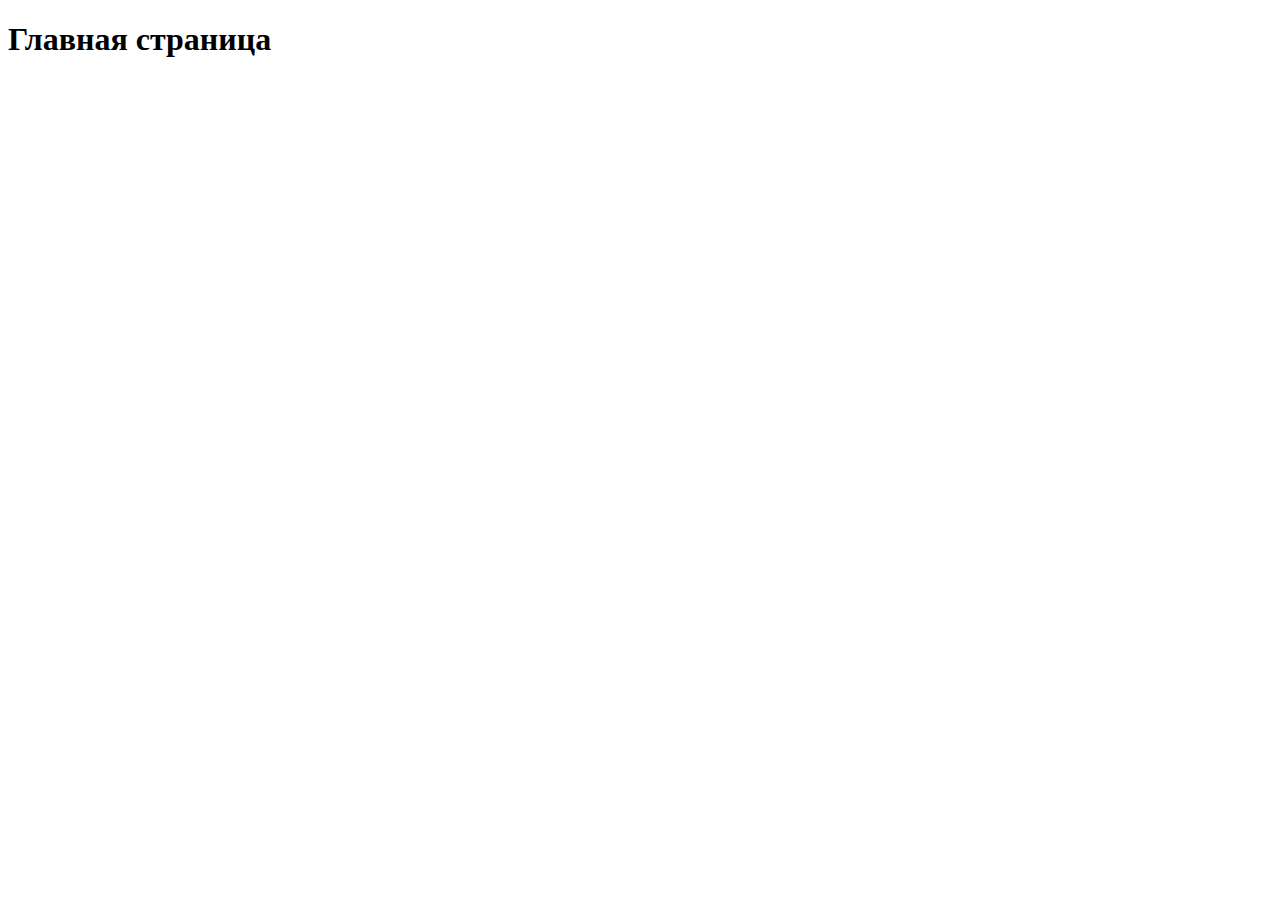
==== index.html @ e98f062e "HTML for main page" ====
<!doctype html>
<html lang="en">
<head>
    <meta charset="UTF-8">
    <meta name="viewport"
          content="width=device-width, user-scalable=no, initial-scale=1.0, maximum-scale=1.0, minimum-scale=1.0">
    <meta http-equiv="X-UA-Compatible" content="ie=edge">
    <title>Document</title>
</head>
<body>
    <h1>Главная страница</h1>
</body>
</html>
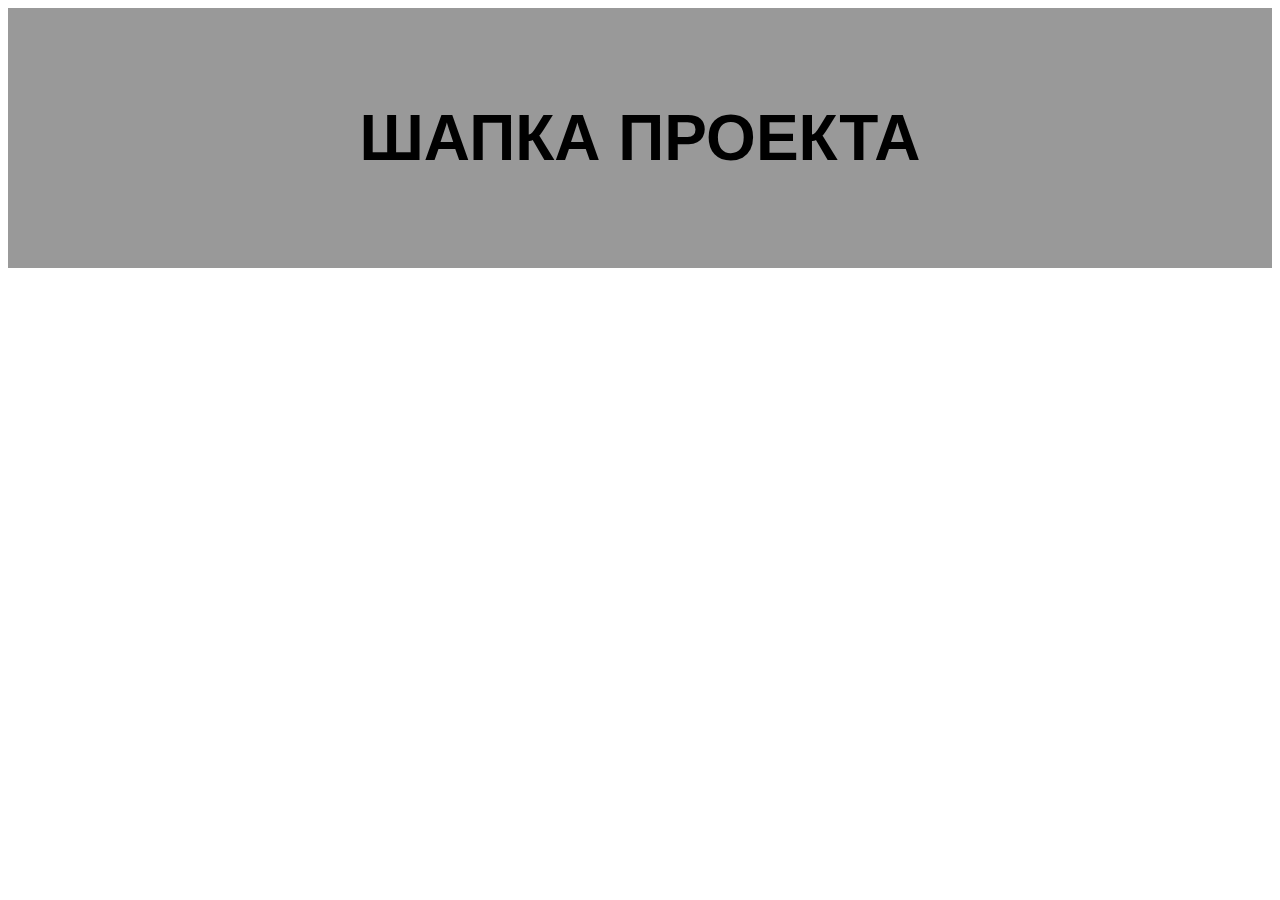
==== commit 6515736f: "Header ready" ====
--- a/index.html
+++ b/index.html
@@ -6,8 +6,12 @@
           content="width=device-width, user-scalable=no, initial-scale=1.0, maximum-scale=1.0, minimum-scale=1.0">
     <meta http-equiv="X-UA-Compatible" content="ie=edge">
     <title>Document</title>
+    <link rel="stylesheet" href="main.css"/>
 </head>
 <body>
-    <h1>Главная страница</h1>
+<header class="header">
+    <h1>ШАПКА ПРОЕКТА</h1>
+</header>
+
 </body>
 </html>--- a/main.css
+++ b/main.css
@@ -0,0 +1,7 @@
+.header {
+    padding: 50px 100px;
+    text-align: center;
+    background: #999;
+    font-size: 32px;
+    font-family: sans-serif;
+}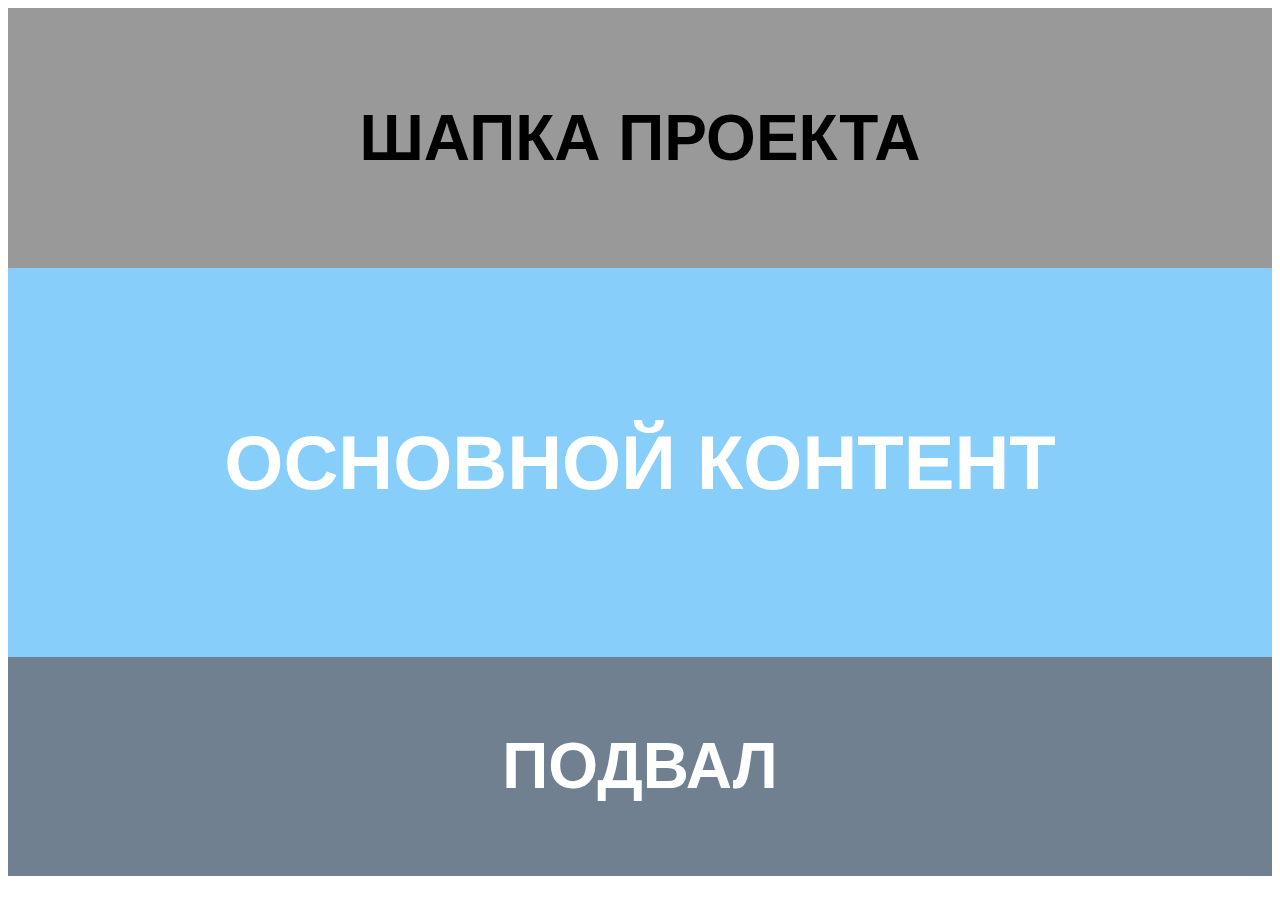
==== commit adfbfe42: "Footer ready" ====
--- a/index.html
+++ b/index.html
@@ -9,9 +9,16 @@
     <link rel="stylesheet" href="main.css"/>
 </head>
 <body>
+
 <header class="header">
     <h1>ШАПКА ПРОЕКТА</h1>
 </header>
+<main class="main">
+    <h1>ОСНОВНОЙ КОНТЕНТ</h1>
+</main>
+<footer class="footer">
+    <h1>ПОДВАЛ</h1>
+</footer>
 
 </body>
 </html>--- a/main.css
+++ b/main.css
@@ -4,4 +4,22 @@
     background: #999;
     font-size: 32px;
     font-family: sans-serif;
+}
+
+.main {
+    background: lightskyblue;
+    padding: 100px;
+    font-size: 38px;
+    color: #fff;
+    font-family: sans-serif;
+    text-align: center;
+}
+
+.footer {
+    background: slategray;
+    padding: 30px 100px;
+    font-size: 32px;
+    color: #ffffff;
+    font-family: sans-serif;
+    text-align: center;
 }